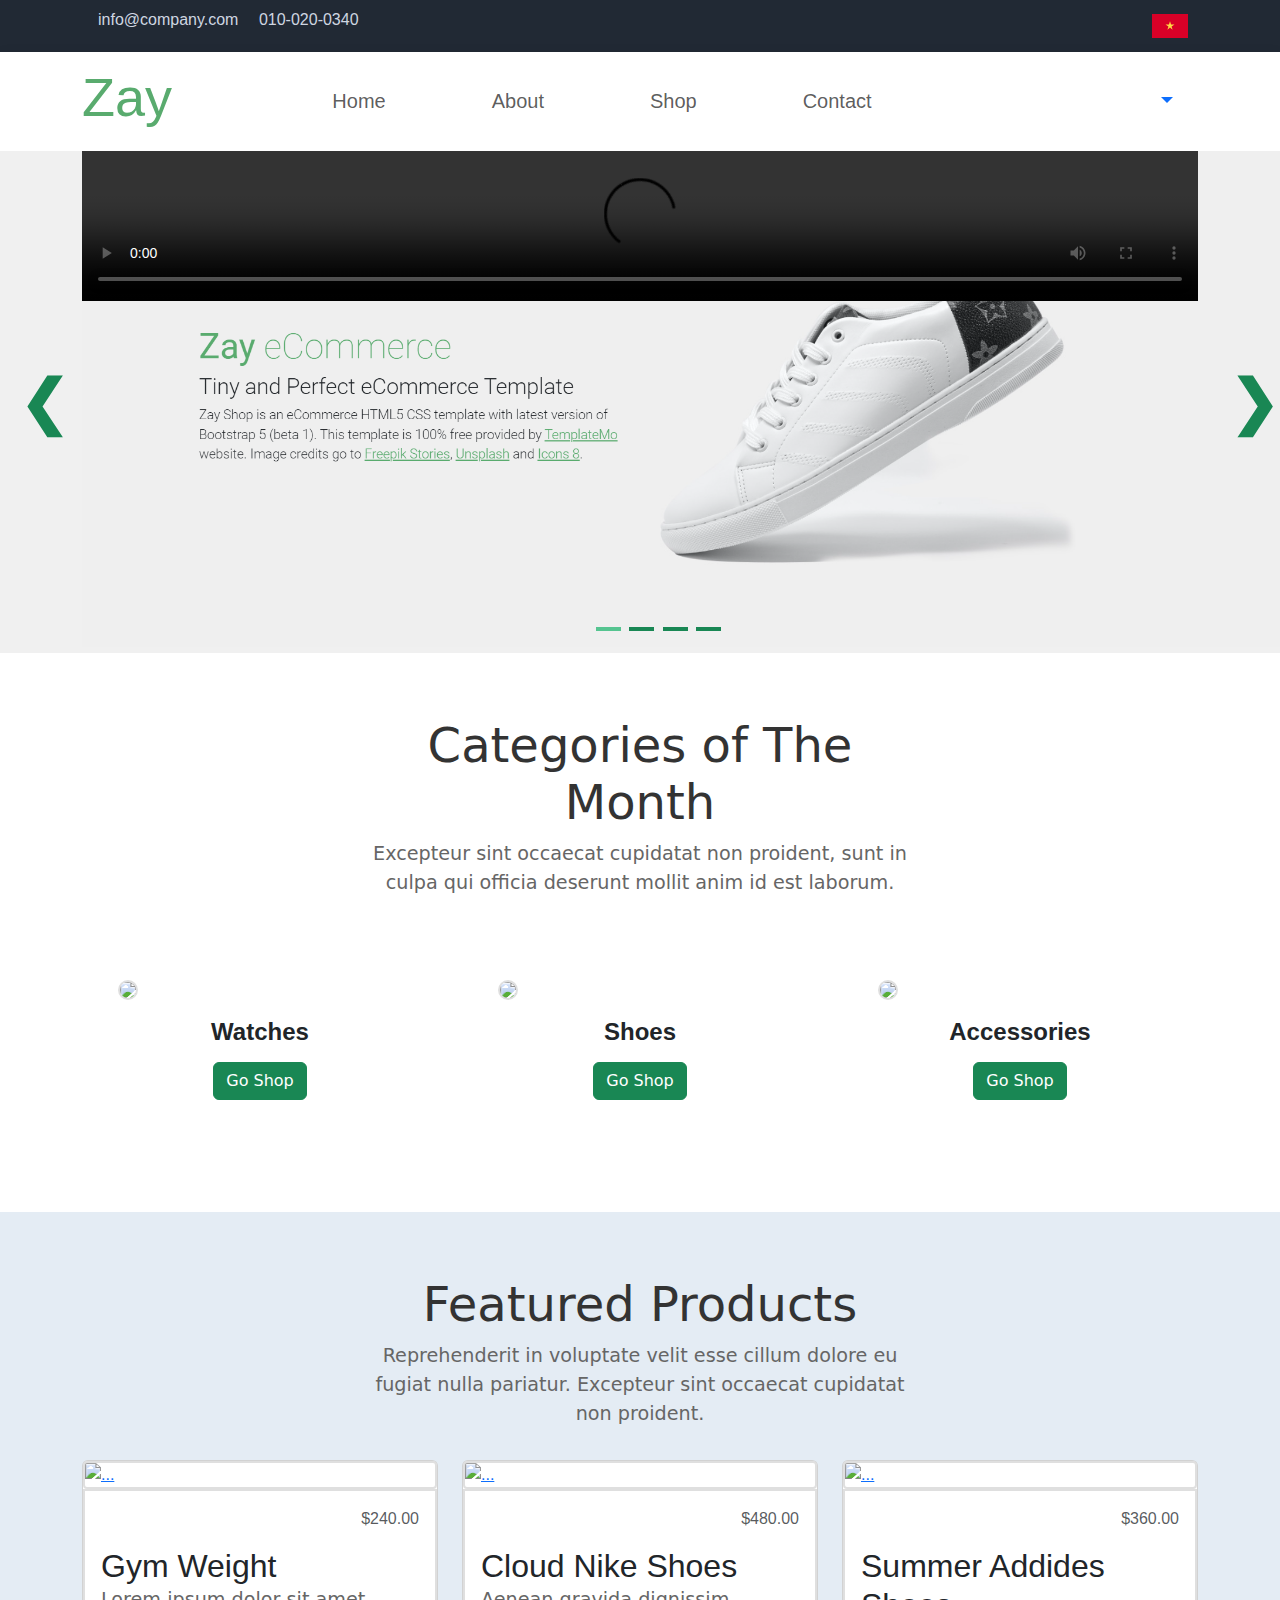
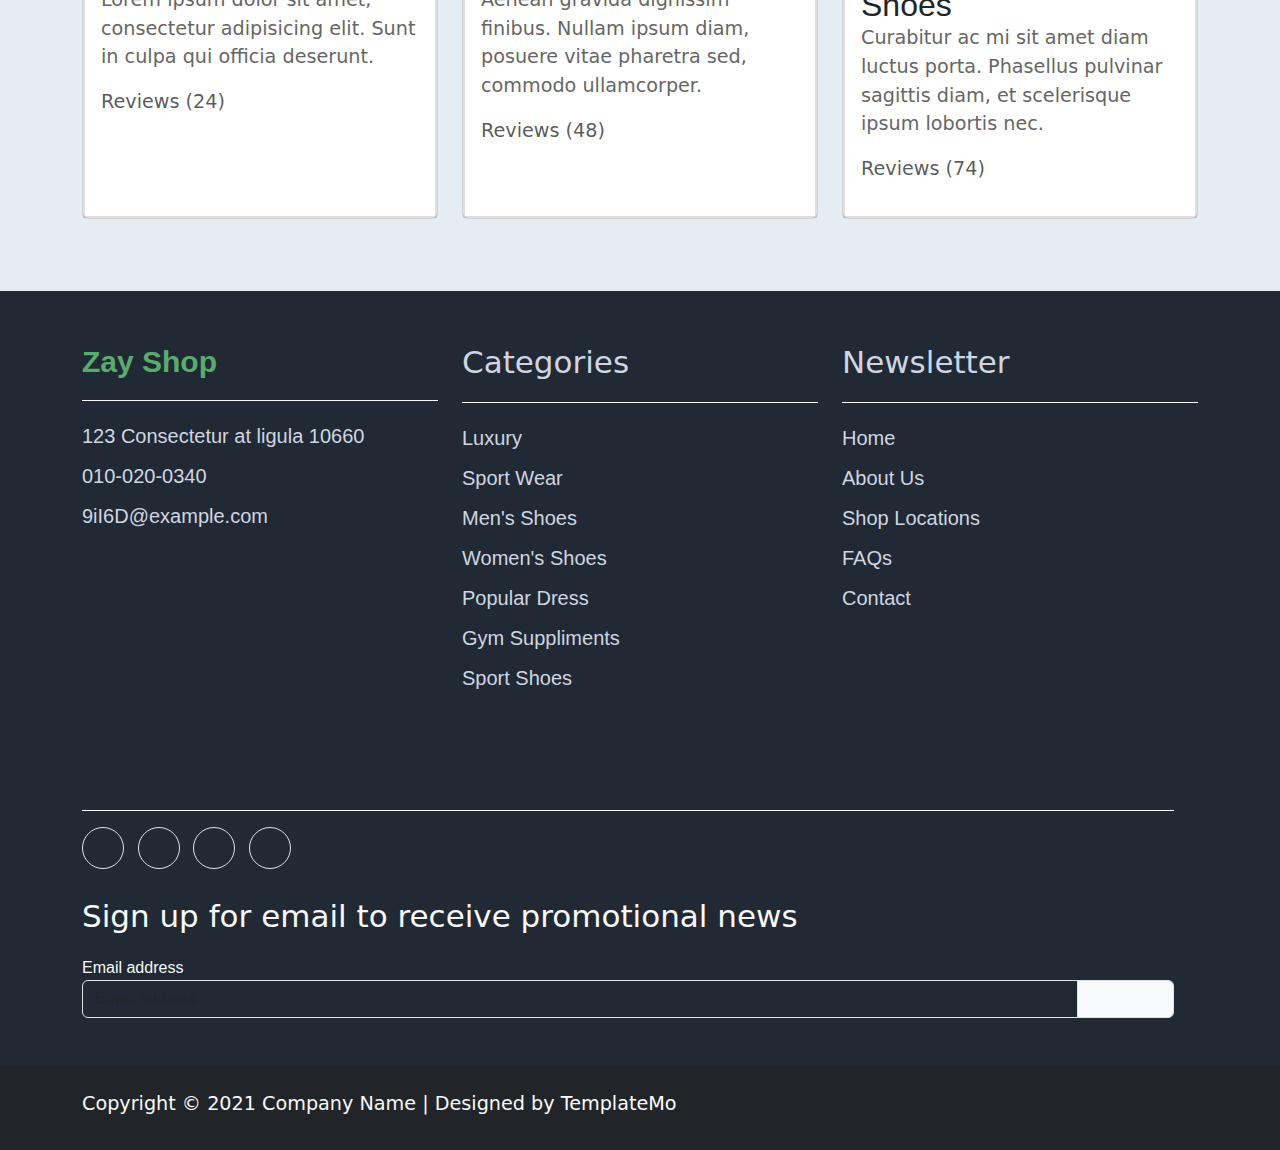
==== web asm1/index.html @ e42638f3 "Add files via upload" ====
<!DOCTYPE html>
<html lang="en">

<head>
    <meta charset="UTF-8">
    <meta name="viewport" content="width=device-width, initial-scale=1.0">
    <title>Your Website Title</title>
    <link href="https://cdn.jsdelivr.net/npm/bootstrap@5.1.3/dist/css/bootstrap.min.css" rel="stylesheet">
    <script src="https://kit.fontawesome.com/de27554dbd.js" crossorigin="anonymous"></script>
    <link href="style.css" rel="stylesheet">
</head>

<body>
    <header>
        <nav class="navbar navbar-expand-lg bg-dark navbar-light d-none d-lg-block" id="header_top">
            <div class="container text-light">
                <div class="w-100 d-flex justify-content-between">
                    <div>
                        <i class="fa fa-envelope mx-2"></i>
                        <a class="navbar-sm-brand text-light text-decoration-none"
                            href="mailto:info@company.com">info@company.com</a>
                        <i class="fa fa-phone mx-2"></i>
                        <a class="navbar-sm-brand text-light text-decoration-none"
                            href="tel:010-020-0340">010-020-0340</a>
                    </div>
                    <div>
                        <a class="text-light" href="https://fb.com/templatemo" rel="sponsored"><i
                                class="fab fa-facebook-f fa-sm fa-fw me-2"></i></a>
                        <a class="text-light" href="https://www.instagram.com/"><i
                                class="fab fa-instagram fa-sm fa-fw me-2"></i></a>
                        <a class="text-light" href="https://twitter.com/"><i
                                class="fab fa-twitter fa-sm fa-fw me-2"></i></a>
                        <a class="text-light" href="https://www.linkedin.com/"><i
                                class="fab fa-linkedin fa-sm fa-fw"></i></a>
                        <svg xmlns="http://www.w3.org/2000/svg" xmlns:xlink="http://www.w3.org/1999/xlink" version="1.1"
                            id="Capa_1" x="0px" y="0px" width="56px" height="36px" viewBox="0 0 512 512"
                            style="enable-background:new 0 0 512 512;" xml:space="preserve">
                            <polygon class="baner"
                                points="196.641,85.337 0,85.337 0,426.663 196.641,426.663 512,426.663 512,85.337 ">
                            </polygon>
                            <polygon class="star"
                                points="256,188 271,233 320,233 278,263 293,308 256,278 219,308 234,263 192,233 241,233" />
                        </svg>

                    </div>
                </div>
            </div>
        </nav>
        <nav class="navbar navbar-expand-lg navbar-light shadow">
            <div class="container d-flex justify-content-between align-items-center">
                <a class="navbar-brand logo h1 align-self-center" href="index.html">Zay</a>
                <div class="align-self-center collapse navbar-collapse flex-fill  d-lg-flex justify-content-lg-between"
                    id="header_main">
                    <div class="flex-fill">
                        <ul class="nav navbar-nav mx-lg-auto">
                            <li class="nav-item">
                                <a class="nav-link" href="index.html">Home</a>
                            </li>
                            <li class="nav-item">
                                <a class="nav-link" href="about.html">About</a>
                            </li>
                            <li class="nav-item">
                                <a class="nav-link" href="shop.html">Shop</a>
                            </li>
                            <li class="nav-item">
                                <a class="nav-link" href="contact.html">Contact</a>
                            </li>
                        </ul>
                    </div>
                    <div class="navbar align-self-center d-flex">
                        <div class="d-lg-none flex-sm-fill mt-3 mb-4 col-7 col-sm-auto pr-3">
                            <div class="input-group">
                                <input type="text" class="form-control" id="inputMobileSearch" placeholder="Search ...">
                                <div class="input-group-text" id="searchIcon">
                                    <i class="fa fa-fw fa-search"></i>
                                </div>
                            </div>
                        </div>

                    </div>
                    <a class="nav-icon d-none d-lg-inline" href="#" data-bs-toggle="modal">
                        <i class="fa fa-fw fa-search text-dark mr-2"></i>
                    </a>
                    <a class="nav-icon position-relative text-decoration-none" href="#">
                        <i class="fa fa-fw fa-cart-arrow-down text-dark mr-1"></i>
                    </a>
                    <div class="dropdown">
                        <a class="nav-icon position-relative text-decoration-none dropdown-toggle" href="#"
                            role="button" id="accountDropdown" data-bs-toggle="dropdown" aria-expanded="false">
                            <i class="fa fa-fw fa-user text-dark mr-3"></i>
                        </a>
                        <ul class="dropdown-menu" aria-labelledby="accountDropdown">
                            <li><a class="dropdown-item" href="thongtinuser.html">Account information</a></li>
                            <li><a class="dropdown-item" href="login.html">Login</a></li>
                            <li><a class="dropdown-item" href="register.html">Register</a></li>
                            <li><a class="dropdown-item" href="login.html">Logout</a></li>
                        </ul>
                    </div>

                </div>
            </div>

            </div>
        </nav>
    </header>

    <section class="scention-slide">
        <div class="container">
            <div class="slide-show">
                <img src="img/baner1.png" class="slide active">
                <img src="img/baner1.png" class="slide">
                <img src="img/baner2.png" class="slide">
                <img src="img/baner3.png" class="slide">
                <video class="slide" controls>
                    <source src="video\y2mate.com - Quang Hùng Và Nguyễn Oanh Tiết Lộ Bí Quyết Catwalk_1080p.mp4"
                        type="video/mp4">
                </video>
            </div>
            <a class="prev" style="line-height: none" onclick="plusSlides(-1)">&#10094;</a>
            <a class="next" style="line-height: none" onclick="plusSlides(1)">&#10095;</a>
            <div class="dot-container">
                <span class="dot active" onclick="currentSlide(0)"></span>
                <span class="dot" onclick="currentSlide(1)"></span>
                <span class="dot" onclick="currentSlide(2)"></span>
                <span class="dot" onclick="currentSlide(3)"></span>
            </div>
        </div>
    </section>

    <section class="container py-5">
        <div class="row text-center pt-3">
            <div class="col-lg-6 m-auto">
                <h1 id="h1">Categories of The Month</h1>
                <p>
                    Excepteur sint occaecat cupidatat non proident, sunt in culpa qui officia
                    deserunt mollit anim id est laborum.
                </p>
            </div>
        </div>
        <div class="row">
            <article class="col-12 col-md-4 p-5 mt-3">
                <a href="#"><img src="https://themewagon.github.io/zay-shop/assets/img/category_img_01.jpg"
                        class="rounded-circle img-fluid"></a>
                <h2 class="text-center mt-3 mb-3">Watches</h2>
                <p class="text-center"><a class="btn btn-success">Go Shop</a></p>
                <p class="text-center"></p>
            </article>
            <article class="col-12 col-md-4 p-5 mt-3">
                <a href="#"><img src="https://themewagon.github.io/zay-shop/assets/img/category_img_02.jpg"
                        class="rounded-circle img-fluid"></a>
                <h2 class="text-center mt-3 mb-3">Shoes</h2>
                <p class="text-center"><a class="btn btn-success">Go Shop</a></p>
                <p class="text-center"></p>
            </article>
            <article class="col-12 col-md-4 p-5 mt-3">
                <a href="#"><img src="https://themewagon.github.io/zay-shop/assets/img/category_img_03.jpg"
                        class="rounded-circle img-fluid"></a>
                <h2 class="text-center mt-3 mb-3">Accessories</h2>
                <p class="text-center"><a class="btn btn-success">Go Shop</a></p>
                <p class="text-center"></p>
            </article>
        </div>

    </section>
    <section>
        <div class="bg-light">
            <div class="container py-5">
                <div class="row text-center py-3">
                    <div class="col-lg-6 m-auto">
                        <h1 id="h1">Featured Products</h1>
                        <p>
                            Reprehenderit in voluptate velit esse cillum dolore eu fugiat nulla pariatur.
                            Excepteur sint occaecat cupidatat non proident.
                        </p>
                    </div>
                </div>
                <div class="row">
                    <article class="col-12 col-md-4 mb-4">
                        <div class="card h-100">
                            <a href="#">
                                <img src="https://themewagon.github.io/zay-shop/assets/img/feature_prod_01.jpg"
                                    class="card-img-top" alt="...">
                            </a>
                            <div class="card-body">
                                <ul class="list-unstyled d-flex justify-content-between">
                                    <li><i class="text-warning fa fa-star"></i><i class="text-warning fa fa-star"></i><i
                                            class="text-warning fa fa-star"></i><i
                                            class="text-warning fa fa-star"></i><i class="text-muted fa fa-star"></i>
                                    </li>
                                    <li class="text-muted text-right">$240.00</li>
                                </ul>
                                <a href="#" class="h2 text-decoration-none text-dark">Gym Weight</a>
                                <p class="card-text">
                                    Lorem ipsum dolor sit amet, consectetur adipisicing elit. Sunt in culpa qui officia
                                    deserunt.
                                </p>
                                <p class="text-muted">Reviews (24)</p>
                            </div>
                        </div>
                    </article>
                    <article class="col-12 col-md-4 mb-4">
                        <div class="card h-100">
                            <a href="#">
                                <img src="https://themewagon.github.io/zay-shop/assets/img/feature_prod_02.jpg"
                                    class="card-img-top" alt="...">
                            </a>
                            <div class="card-body">
                                <ul class="list-unstyled d-flex justify-content-between">
                                    <li><i class="text-warning fa fa-star"></i><i class="text-warning fa fa-star"></i><i
                                            class="text-warning fa fa-star"></i><i
                                            class="text-warning fa fa-star"></i><i class="text-muted fa fa-star"></i>
                                    </li>
                                    <li class="text-muted text-right">$480.00</li>
                                </ul>
                                <a href="#" class="h2 text-decoration-none text-dark">Cloud Nike Shoes</a>
                                <p class="card-text">
                                    Aenean gravida dignissim finibus. Nullam ipsum diam, posuere vitae pharetra sed,
                                    commodo ullamcorper.
                                </p>
                                <p class="text-muted">Reviews (48)</p>
                            </div>
                        </div>
                    </article>
                    <article class="col-12 col-md-4 mb-4">
                        <div class="card h-100">
                            <a href="#">
                                <img src="https://themewagon.github.io/zay-shop/assets/img/feature_prod_03.jpg"
                                    class="card-img-top" alt="...">
                            </a>
                            <div class="card-body">
                                <ul class="list-unstyled d-flex justify-content-between">
                                    <li><i class="text-warning fa fa-star"></i><i class="text-warning fa fa-star"></i><i
                                            class="text-warning fa fa-star"></i><i
                                            class="text-warning fa fa-star"></i><i class="text-muted fa fa-star"></i>
                                    </li>
                                    <li class="text-muted text-right">$360.00</li>
                                </ul>
                                <a href="#" class="h2 text-decoration-none text-dark">Summer Addides Shoes</a>
                                <p class="card-text">
                                    Curabitur ac mi sit amet diam luctus porta. Phasellus pulvinar sagittis diam, et
                                    scelerisque ipsum lobortis nec.
                                </p>
                                <p class="text-muted">Reviews (74)</p>
                            </div>
                        </div>
                    </article>
                </div>
            </div>
        </div>
    </section>

    <footer class="bg-dark" id="tab_fotter">
        <div class="container">
            <div class="row">
                <div class="col-md-4 pt-5">
                    <h2 class="border-bottom pb-3 border-light" id="logo_footer">Zay Shop</h2>
                    <ul class="list-unstyled text-light menu_footer">
                        <li>
                            <i class="fas fa-map-marker-alt fa-fw"></i> <a class="text-decoration-none" href="#"> 123
                                Consectetur at ligula 10660 </a>
                        </li>
                        <li>
                            <i class="fa fa-phone fa-fw"></i> <a class="text-decoration-none" href="#"> 010-020-0340</a>
                        </li>
                        <li>
                            <i class="fa fa-envelope fa-fw"></i> <a class="text-decoration-none" href="#">
                                9iI6D@example.com</a>
                        </li>
                    </ul>
                    <!-- iframe map -->
                    <iframe
                        src="https://www.google.com/maps/embed?pb=!1m17!1m12!1m3!1d7564.682035907045!2d107.94742241356161!3d12.636715943043804!2m3!1f0!2f0!3f0!3m2!1i1024!2i768!4f13.1!3m2!1m1!2zMTLCsDM4JzE5LjAiTiAxMDfCsDU3JzAzLjIiRQ!5e0!3m2!1svi!2s!4v1715778491153!5m2!1svi!2s"
                        width="85%" height="240" style="border:0;" allowfullscreen="" loading="lazy"></iframe>
                </div>
                <div class="col-md-4 pt-5">
                    <h2 class="border-bottom pb-3 border-light" id="menu2_footer">Categories</h2>
                    <ul class="list-unstyled text-light menu_footer">
                        <li><a class="text-decoration-none" href="#">Luxury</a></li>
                        <li><a class="text-decoration-none" href="#">Sport Wear</a></li>
                        <li><a class="text-decoration-none" href="#">Men's Shoes</a></li>
                        <li><a class="text-decoration-none" href="#">Women's Shoes</a></li>
                        <li><a class="text-decoration-none" href="#">Popular Dress</a></li>
                        <li><a class="text-decoration-none" href="#">Gym Suppliments</a></li>
                        <li><a class="text-decoration-none" href="#">Sport Shoes</a></li>
                    </ul>
                </div>

                <div class="col-md-4 pt-5">
                    <h2 class="border-bottom pb-3 border-light" id="menu2_footer">Newsletter</h2>
                    <ul class="list-unstyled text-light menu_footer">
                        <li><a class="text-decoration-none" href="index.html">Home</a></li>
                        <li><a class="text-decoration-none" href="about.html">About Us</a></li>
                        <li><a class="text-decoration-none" href="#">Shop Locations</a></li>
                        <li><a class="text-decoration-none" href="#">FAQs</a></li>
                        <li><a class="text-decoration-none" href="#">Contact</a></li>
                    </ul>
                </div>

                <div class="row text-light mb-4">
                    <div class="col-12 mb-3">
                        <div class="w-100 my-3 border-top border-light">

                        </div>
                        <div class="col-auto mb-3">
                            <ul class="list-inline icon_footer">
                                <li class="list-inline-item border">
                                    <a class="text-light text-decoration-none" href="#"><i
                                            class="fab fa-facebook-f fa-lg fa-fw"></i></a>
                                </li>
                                <li class="list-inline-item border">
                                    <a class="text-light text-decoration-none" href="#"><i
                                            class="fab fa-instagram fa-lg fa-fw"></i></a>
                                </li>
                                <li class="list-inline-item border">
                                    <a class="text-light text-decoration-none" href="#"><i
                                            class="fab fa-twitter fa-lg fa-fw"></i></a>
                                </li>
                                <li class="list-inline-item border">
                                    <a class="text-light text-decoration-none" href="#"><i
                                            class="fab fa-linkedin fa-lg fa-fw"></i></a>
                                </li>
                            </ul>
                        </div>

                        <div class="col-auto">
                            <h2 class="text-light mb-3" id="menu2_footer">Sign up for email to receive promotional news
                            </h2>
                            <label class="sr-only" id="subscribeEmail">Email address</label>
                            <div class="input-group mb-2">
                                <input type="text" class="form-control bg-dark" style="color: whitesmoke;"
                                    id="subscribeEmail" placeholder="Email address">
                                <div class="input-group-text btn-success text-light">Subscribe</div>
                            </div>
                        </div>
                    </div>
                </div>
            </div>
        </div>
        <div class="bg-black py-3">
            <div class="container">
                <div class="row pt-2">
                    <div class="col-12">
                        <p class="text-left text-light">
                            Copyright &copy; 2021 Company Name | Designed by <a href="#">TemplateMo</a>
                        </p>
                    </div>
                </div>
            </div>
        </div>
    </footer>
    <script src="js\index.js"></script>
    <script src="https://cdn.jsdelivr.net/npm/bootstrap@5.1.3/dist/js/bootstrap.bundle.min.js"></script>
</body>

</html>
---- web asm1/style.css ----
:root {
    --bs-contact: #cfd6e1;
    --bs-blue: #0d6efd;
    --bs-indigo: #6610f2;
    --bs-purple: #6f42c1;
    --bs-pink: #d63384;
    --bs-red: #dc3545;
    --bs-orange: #fd7e14;
    --bs-yellow: #ffc107;
    --bs-green: #198754;
    --bs-teal: #20c997;
    --bs-cyan: #0dcaf0;
    --bs-white: #fff;
    --bs-gray: #6c757d;
    --bs-gray-dark: #343a40;
    --bs-primary: #0d6efd;
    --bs-secondary: #e4ecf4;
    --bs-success: #55c490;
    --bs-info: #0dcaf0;
    --bs-warning: #ffc107;
    --bs-danger: #dc3545;
    --bs-light: #f8f9fa;
    --bs-dark: #212529;
    --bs-footer: #212934;
    --bs-h1:#333;
    --bs-p:#666;
    --bs-logofooter:#59ab6e;
    --bs-font-sans-serif: system-ui, -apple-system, "Segoe UI", Roboto, "Helvetica Neue", Arial, "Noto Sans", "Liberation Sans", sans-serif, "Apple Color Emoji", "Segoe UI Emoji", "Segoe UI Symbol", "Noto Color Emoji";
    --bs-font-monospace: SFMono-Regular, Menlo, Monaco, Consolas, "Liberation Mono", "Courier New", monospace;
    --bs-gradient: linear-gradient(180deg, rgba(255, 255, 255, 0.15), rgba(255, 255, 255, 0));
}

#header_top .text-light {
    color:var(--bs-contact)!important;
}
#header_main .flex-fill {
    display: flex;
    justify-content: space-between;
}
#header_main .flex-fill li {
    margin-right: 90px;
    font-size: 20px;
}
#header_main .flex-fill li a:hover {
    color: var(--bs-green);
}
.baner{
    fill:#D80027;
}
.star{
    fill:#FFDA44;
}
/*logo*/
.navbar-brand.logo {
    font-size: 54px; 
    color: var(--bs-logofooter);
}
/*icon*/
.navbar .nav-icon {
    margin-right: 25px; 
    font-size: 20px;
}
.navbar .nav-icon a:hover {
    color: var(--bs-green); 
}
.navbar .input-group {
    margin-right: 25px; 
}
/* Slide show */
body {
    margin: 0;
    font-family: Arial, sans-serif;
}

.scention-slide {
    position: relative;
    width: 100%;
   
    overflow: hidden;
}

.scention-slide .slide-show {
    display: flex;
    transition: transform 0.5s ease-in-out;
    width: 100%; 
}

.scention-slide .slide-show img {
    width: 100%;
    height: 100%;
    object-fit: cover;
}

.scention-slide .slide-show video {
    position: absolute;
    top: 0;
    left: 0;
    width: 100%;
    height: auto; 
}

.prev, .next {
    position: absolute;
    width: 50px;
    top: 50%;
    transform: translateY(-50%);
    background-color: none;
    text-decoration: none;
    color: var(--bs-green);
    padding: 10px;
    cursor: pointer;
    z-index: 10;
    font-size: 60px;
    font-weight: bold;
}
.prev:hover, .next:hover {
    color: var(--bs-success);
}
.prev {
    left: 10px;
}

.next {
    right: 10px;
}

.dot-container {
    position: absolute;
    bottom: 15px;
    width: 100%;
    /* text-align: center; */
    margin-left: 40%;
}

.dot {
    height: 4px;
    width: 25px;
    margin: 0 2px;
    background-color: var(--bs-green);
    /* border-radius: 50%; */
    display: inline-block;
    cursor: pointer;
    
}

.dot.active {
    background-color: var(--bs-success);
}


/*section*/
.bg-light{
    background-color: var(--bs-secondary)!important;
}
.img-fluid{
    border: 2px solid rgba(0, 0, 0, 0.125);
    max-width: 100%;
}
/* CSS cho phần chuỗi */
#h1 {
    font-family: var( --bs-font-sans-serif); 
    font-size: 3.0rem;
    font-weight: 240;
    color: var(--bs-h1); 
}

p {
    font-family: var( --bs-font-sans-serif); 
    font-size: 1.2rem; 
    font-weight: 240;
    color: var(--bs-p); 
}

h2 {
    font-family: Arial, sans-serif; 
    font-size: 1.5rem; 
    font-weight: bold; 
}

.card-img-top {
    position: relative;
    display: flex;
    flex-direction: column;
    min-width: 0;
    word-wrap: break-word;
    background-color: #fff;
    background-clip: border-box;
    border: 2px solid rgba(0, 0, 0, 0.125);
    border-radius: .25rem;
}
.card-body{
    border: 2px solid rgba(0, 0, 0, 0.125);
}
#h4_feautured{
    font-size: 2rem;
    color: var(--bs-gray);
    font-weight: 240;
}
#h4_feautured:hover{
    color: var(--bs-green);
}

/*footer*/
.bg-dark{
    background-color: var(--bs-footer)!important;
}
.scention-slide {
    background-color: #f0f0f0; /* Thay đổi màu nền ở đây */
}
#logo_footer {
    font-size: 30px; 
    color: var(--bs-logofooter);
    margin-bottom: 20px;
    line-height: 1.5;
}
.menu_footer a{
    font-size: 20px; 
    font-weight: 20;
    color: var(--bs-contact);
}
.menu_footer a:hover{ 
    color: var(--bs-logofooter);
}
.menu_footer li {
    margin-bottom: 10px;
}
.menu_footer i{
    font-size: 20px;
    color: var(--bs-contact);
}
#menu2_footer {
    font-size: 31px; 
    color: var(--bs-contact);
    font-weight: 200;
    font-family: var(--bs-font-sans-serif);
    line-height: 1.5;
    margin-bottom: 20px;
}
.icon_footer {
    font-size: 20px;
    list-style-type: none; 
    padding-left: 0; 
}

.icon_footer .list-inline-item {
    border-radius: 50%; 
    overflow: hidden; 
}

.icon_footer .list-inline-item a {
    display: block; 
    width: 40px;
    height: 40px; 
    line-height: 40px;
    text-align: center; 
    transition: background-color 0.3s; 
}

.icon_footer .list-inline-item a:hover {
    background-color: rgba(255, 255, 255, 0.503); 
}

.icon_footer .list-inline-item a i {
    color: #fff; 
}

.bg-black {
    background-color: var(--bs-dark)!important;
}
.bg-black a {
    color: #ffffff; 
    text-decoration: none;
    transition: color 0.3s; 
}

.bg-black a:hover {
    color: var(--bs-logofooter);
}
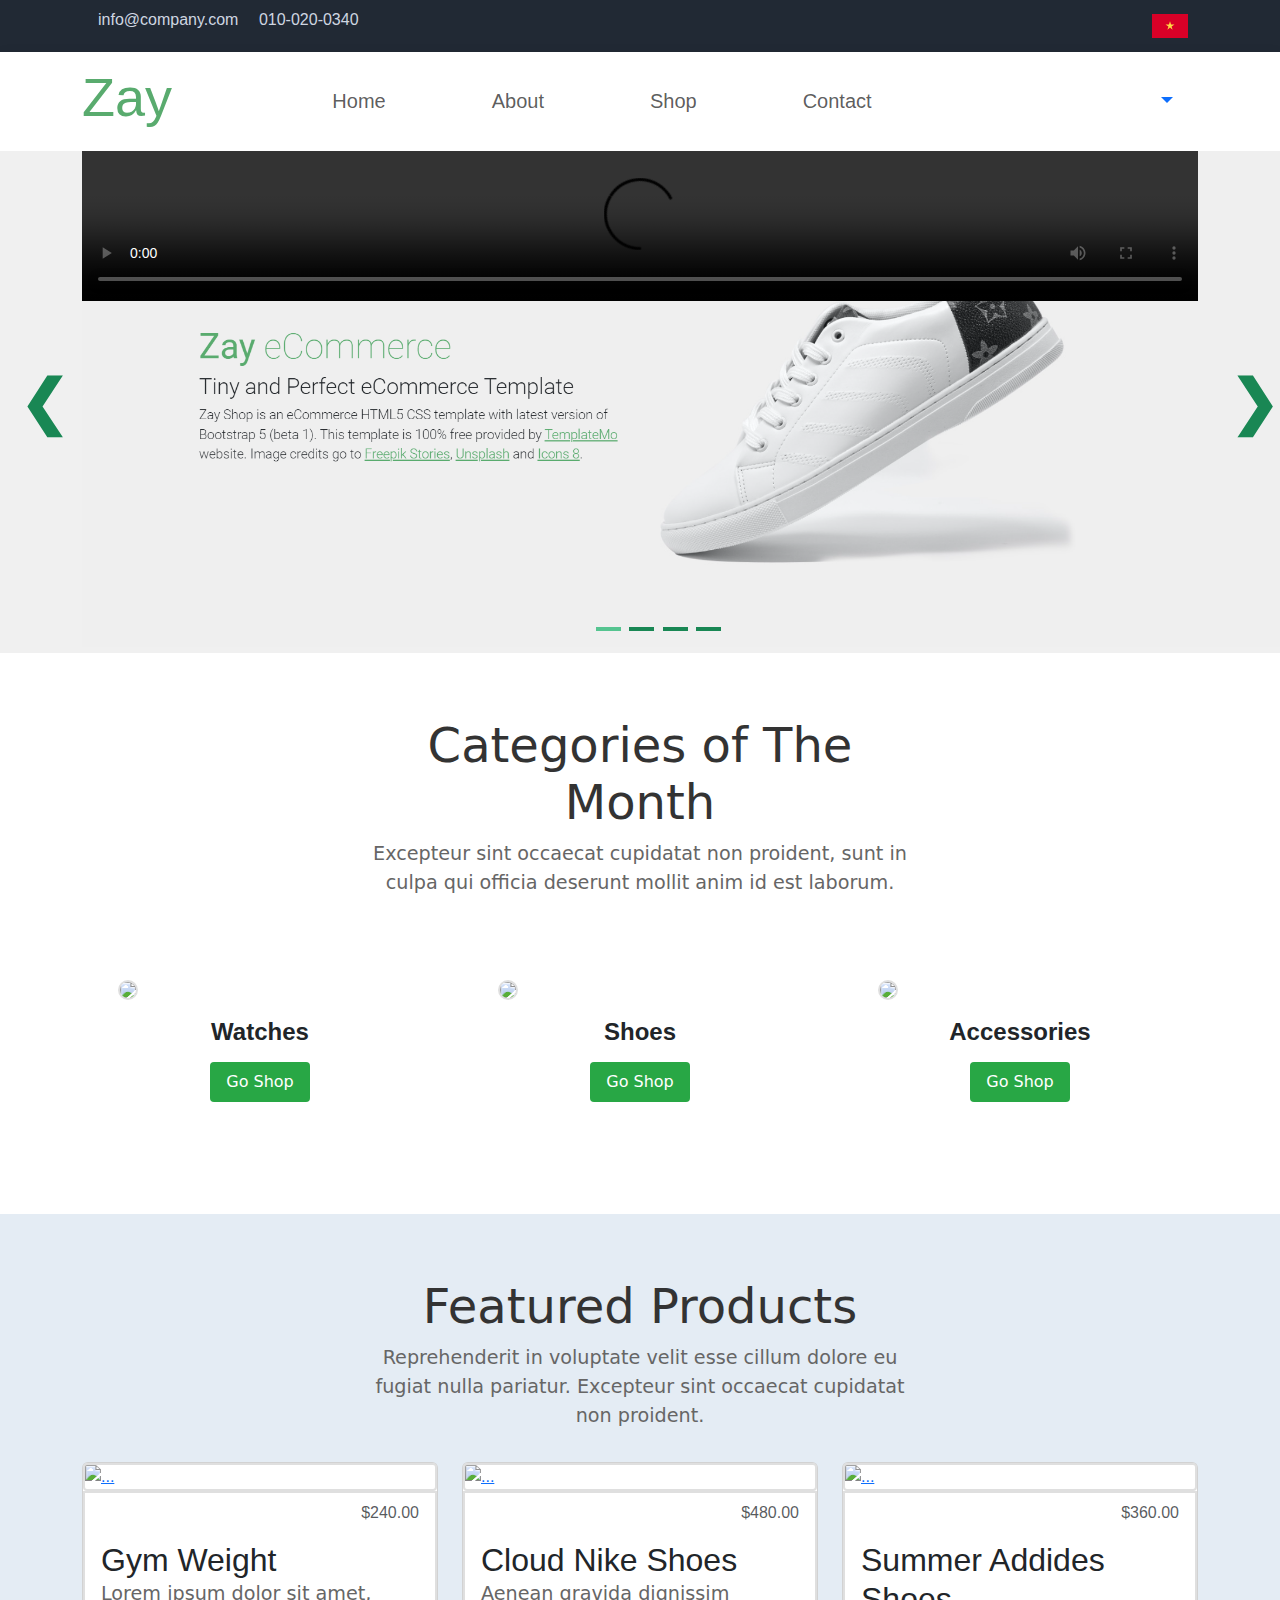
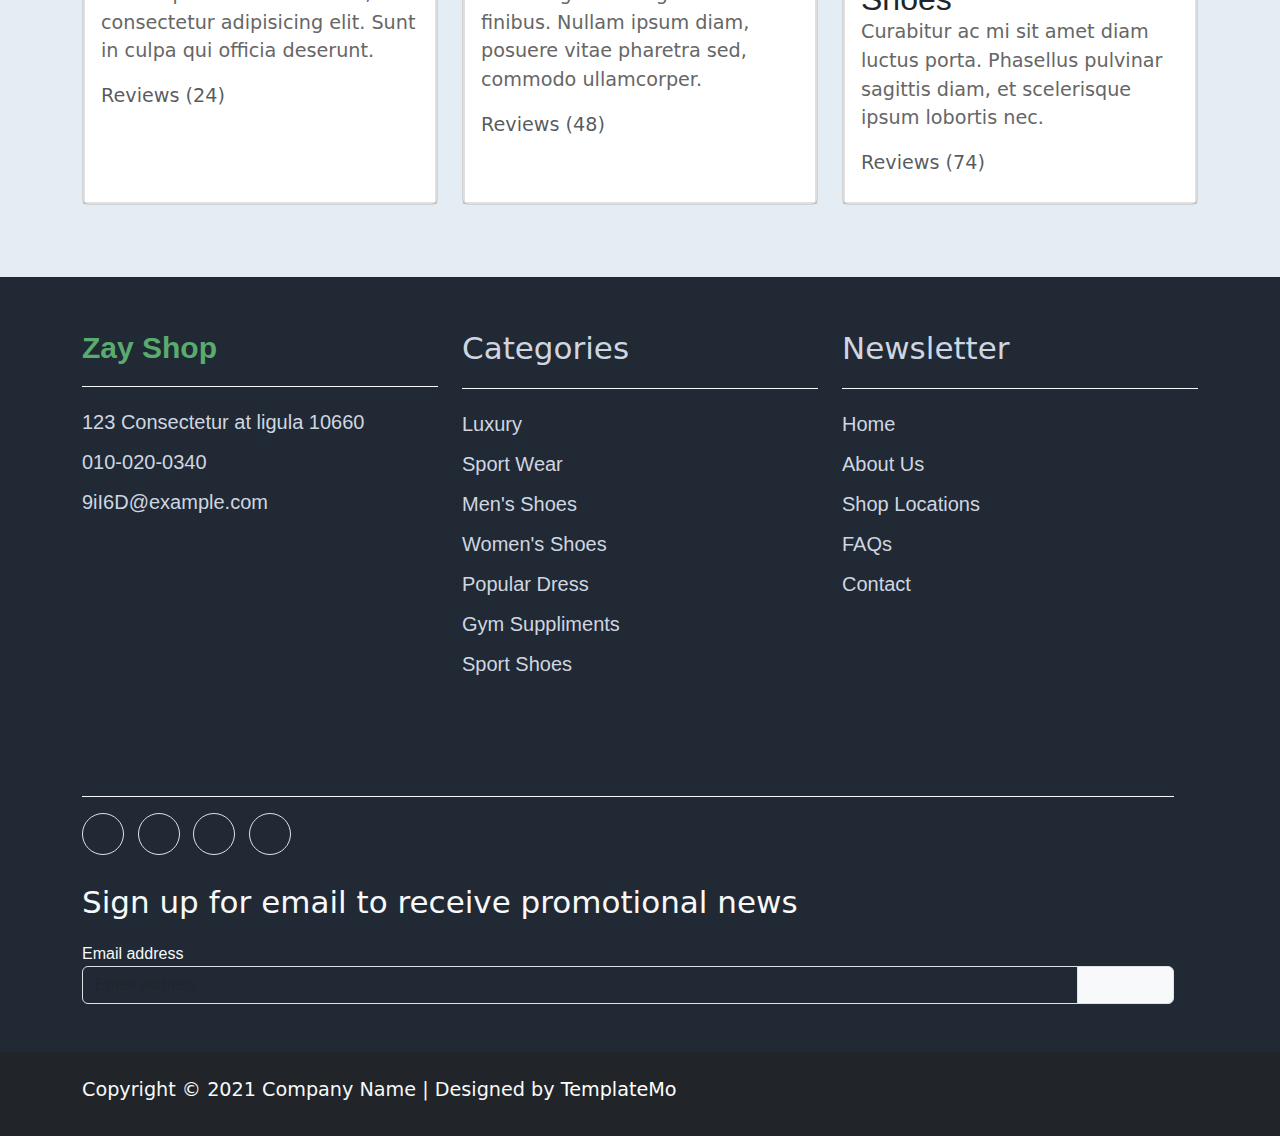
==== commit 51ff1c1f: "Add files via upload" ====
--- a/web asm1/index.html
+++ b/web asm1/index.html
@@ -49,6 +49,9 @@
         <nav class="navbar navbar-expand-lg navbar-light shadow">
             <div class="container d-flex justify-content-between align-items-center">
                 <a class="navbar-brand logo h1 align-self-center" href="index.html">Zay</a>
+                <button class="navbar-toggler border-0" type="button" onclick="toggleNavbar()" data-bs-toggle="collapse" data-bs-target="header_main" aria-controls="navbarSupportedContent" aria-expanded="false" aria-label="Toggle navigation">
+                    <span class="navbar-toggler-icon"></span>
+                </button>
                 <div class="align-self-center collapse navbar-collapse flex-fill  d-lg-flex justify-content-lg-between"
                     id="header_main">
                     <div class="flex-fill">
@@ -71,12 +74,11 @@
                         <div class="d-lg-none flex-sm-fill mt-3 mb-4 col-7 col-sm-auto pr-3">
                             <div class="input-group">
                                 <input type="text" class="form-control" id="inputMobileSearch" placeholder="Search ...">
-                                <div class="input-group-text" id="searchIcon">
+                                <div class="input-group-text">
                                     <i class="fa fa-fw fa-search"></i>
                                 </div>
                             </div>
                         </div>
-
                     </div>
                     <a class="nav-icon d-none d-lg-inline" href="#" data-bs-toggle="modal">
                         <i class="fa fa-fw fa-search text-dark mr-2"></i>
--- a/web asm1/style.css
+++ b/web asm1/style.css
@@ -277,8 +277,96 @@
     color: var(--bs-logofooter);
 }
 
-
-
-
-
-
+.btn.btn-success {
+    background-color: #28a745;
+    color: #fff; 
+    padding: 0.5rem 1rem; 
+    border: none; 
+    border-radius: 0.25rem; 
+    transition: transform 0.3s ease, box-shadow 0.3s ease;
+}
+
+.btn.btn-success:hover {
+    transform: translateY(-10px);
+    box-shadow: 0 10px 20px rgba(0, 0, 0, 0.2);
+}
+
+.card-body{
+    padding: 0.5rem 1rem; 
+    transition: transform 0.3s ease, box-shadow 0.3s ease;
+}
+.card-body:hover{
+    transform: translateY(-10px);
+    box-shadow: 0 10px 20px rgba(0, 0, 0, 0.2);
+}
+
+@keyframes blink {
+    0% { color: var(--bs-logofooter); }
+    25% { color: var(--bs-red); }
+    50% { color: var(--bs-indigo); }
+    75% { color: var(--bs-yellow); }
+    100% { color: var(--bs-logofooter); }
+}
+
+.navbar-brand.logo {
+    animation: blink 1s infinite; 
+}
+
+@media (max-width: 992px) {
+    .navbar-brand.logo {
+        font-size: 54px;
+
+    }
+    .navbar-toggler {
+        font-size: 1.2rem; 
+        position: absolute; 
+        top: 20px; 
+        right: 10px;
+    }
+}
+
+@media (max-width: 768px) {
+    .navbar-brand.logo {
+        font-size: 40px;
+    }
+    .nav-item {
+        margin-right: 10px; 
+        margin-top: 10px;
+        
+    }
+    .nav-link {
+        padding: 5px 10px; 
+    }
+    .navbar-toggler {
+        font-size: 1.2rem; 
+        position: absolute; 
+        top: 20px; 
+        right: 10px;
+    }
+    
+}
+
+@media (max-width: 576px) {
+    .navbar-brand.logo {
+        font-size: 38px;
+    }
+    .navbar-toggler {
+        font-size: 1.2rem; 
+        position: absolute; 
+        top: 20px; 
+        right: 10px;
+    }
+}
+@media (max-width: 991px) {
+    .navbar-collapse {
+        flex-basis: 100%;
+        justify-content: space-between;
+        align-items: center;
+    }
+    .navbar-toggler {
+        font-size: 1.2rem; 
+        position: absolute; 
+        top: 20px; 
+        right: 10px;
+    }
+}
